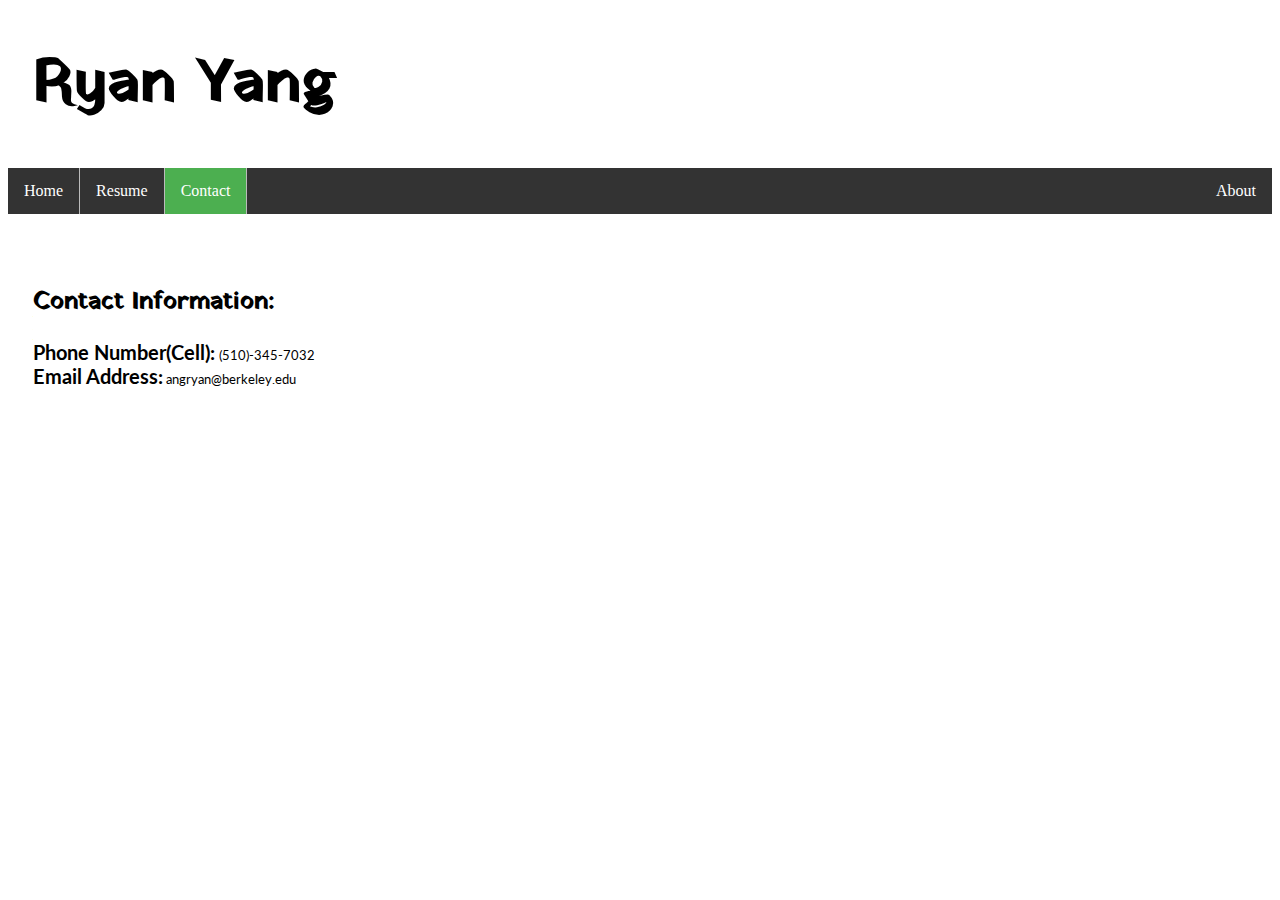
==== contact.html @ 6727ac12 "Initial commit" ====
<!DOCTYPE html>
<html>
	<head>
		<title style="padding-left:25px">Ryan Yang</title>
		<link type="text/css" rel="stylesheet" href="stylesheet.css" />
		<link type="text/css" rel="stylesheet" href="http://fonts.googleapis.com/css?family=Yatra+One" />
		<link type="text/css" rel="stylesheet" href="http://fonts.googleapis.com/css?family=Lato" />
	</head>
	<body>
		<h1 style="font-size:60px; font-family:'Yatra One';padding-left:25px">Ryan Yang</h1>
		<ul>
			<li><a href="index.html">Home</a></li>
			<li><a href="resume.html">Resume</a></li>
			<li><a class="active" ref="contact.html">Contact</a></li>
			<li style="float:right"><a href="about.html">About</a></li>
		</ul>
		<h2 style="padding-top:50px;padding-left:25px;font-family:'Yatra One'">Contact Information:</h3>
		<p style="font-family:'Lato';padding-left:25px">
			<span style="font-size:20px"><strong>Phone Number(Cell):</strong></span> 
			<span style="font-size:13px">(510)-345-7032 <br />
			<span style="font-size:20px"><strong>Email Address:</strong></span> 
			<span style="font-size:13px">angryan@berkeley.edu <br />
	</body>
</html>
---- stylesheet.css ----
ul {
    list-style-type: none;
    margin: 0;
    padding: 0;
    overflow: hidden;
    background-color: #333;
}

li {
    float: left;
    border-right:1px solid #bbb;
}

li:last-child {
    border-right: none;
}

li a {
    display: block;
    color: white;
    text-align: center;
    padding: 14px 16px;
    text-decoration: none;
}

li a:hover:not(.active) {
    background-color: #111;
}

.active {
    background-color: #4CAF50;
}

img.me{
	padding-top: 100px;
}
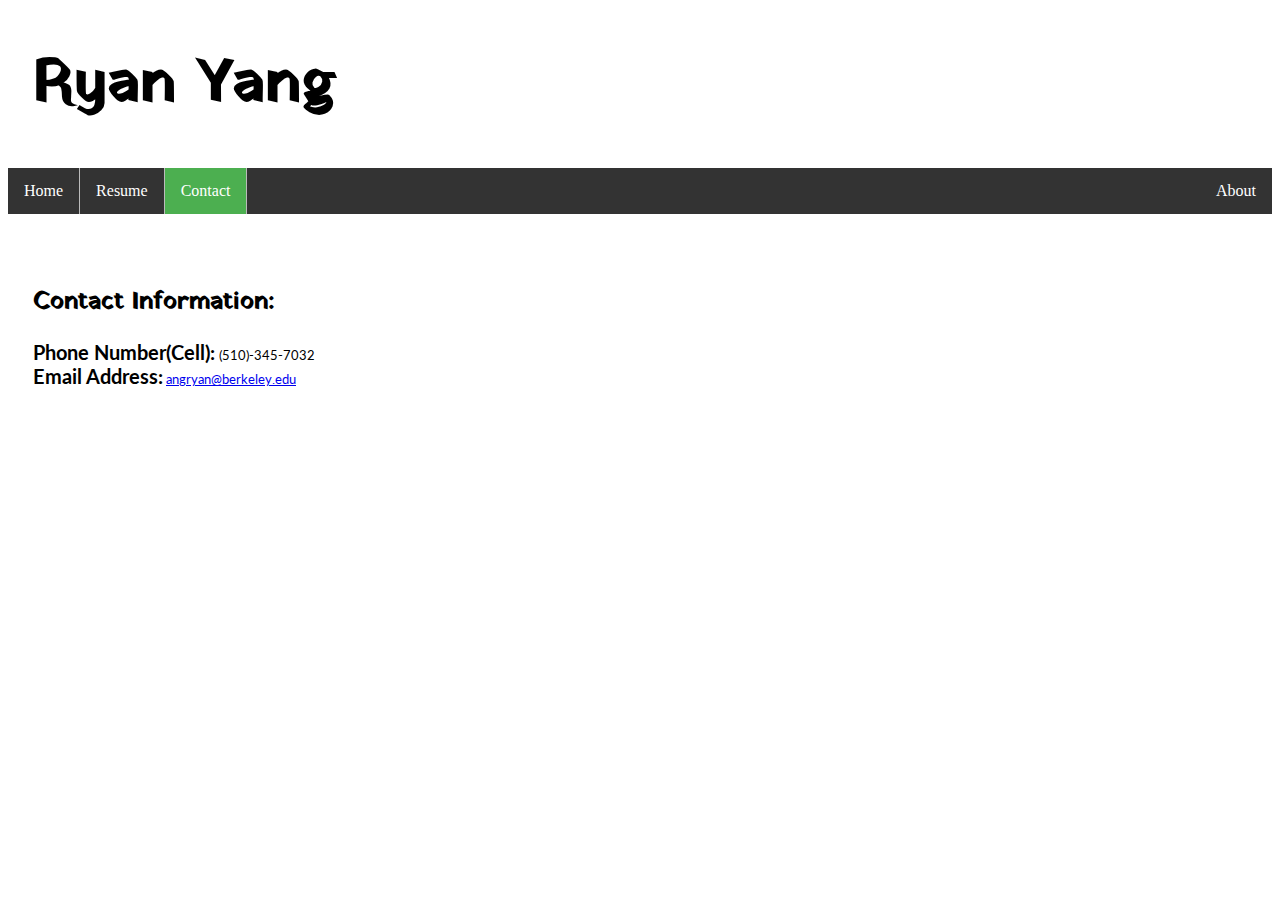
==== commit de1677fe: "Second commit" ====
--- a/contact.html
+++ b/contact.html
@@ -19,6 +19,8 @@
 			<span style="font-size:20px"><strong>Phone Number(Cell):</strong></span> 
 			<span style="font-size:13px">(510)-345-7032 <br />
 			<span style="font-size:20px"><strong>Email Address:</strong></span> 
-			<span style="font-size:13px">angryan@berkeley.edu <br />
+			<a href="mailto:angryan@berkeley.edu">
+				<span style="font-size:13px">angryan@berkeley.edu <br />
+			</a>
 	</body>
 </html>